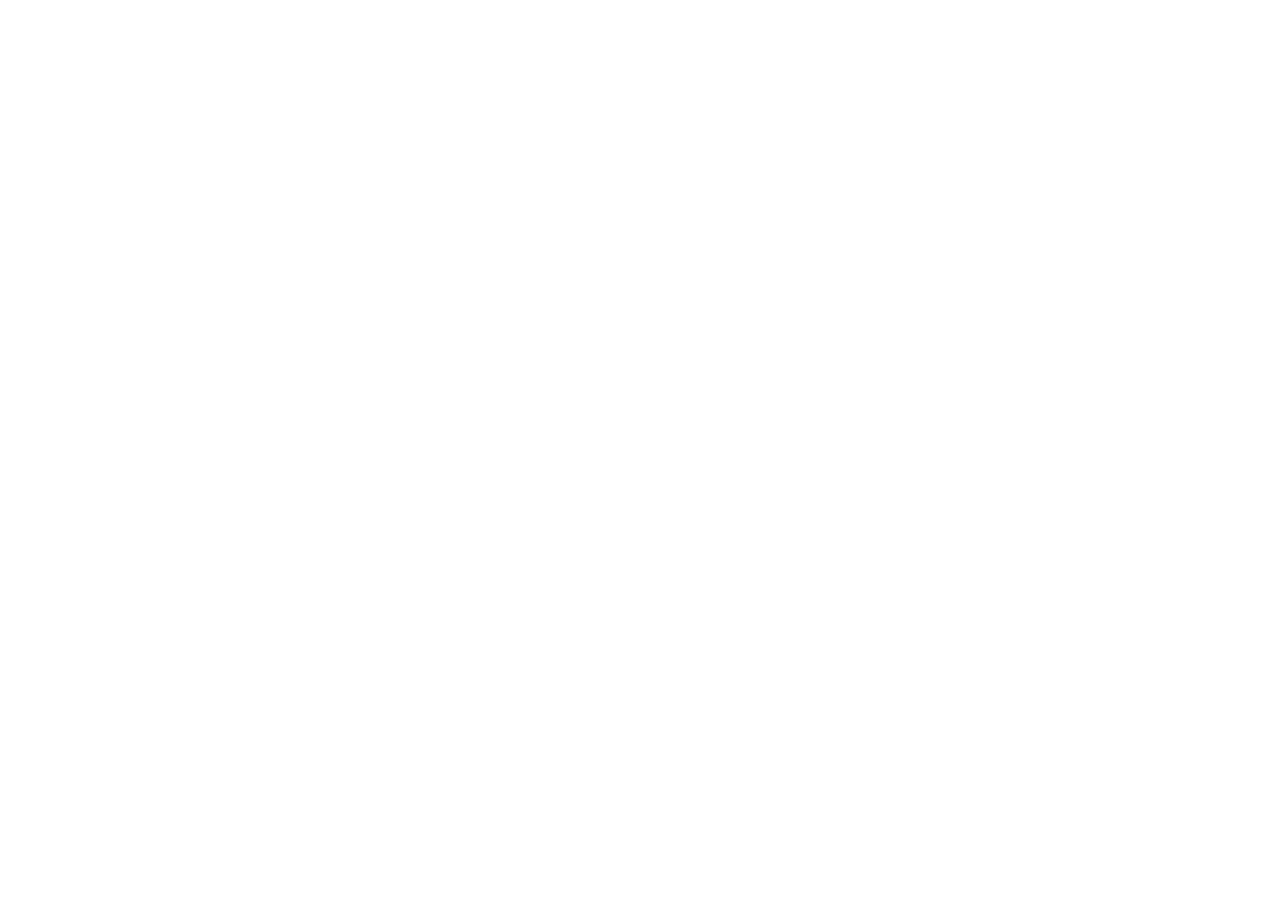
==== index.html @ 496890e6 "Code refactor" ====
<!doctype html>
<html lang="en">
<head>
	<meta charset="utf-8">

	<title>Ping-Pong Tournament</title>
	<!--[if lt IE 9]>
	<script src="http://html5shiv.googlecode.com/svn/trunk/html5.js"></script>
	<![endif]-->
</head>

<body>
	<script src="players.js"></script>
	<script src="tournament.js"></script>
</body>
</html>
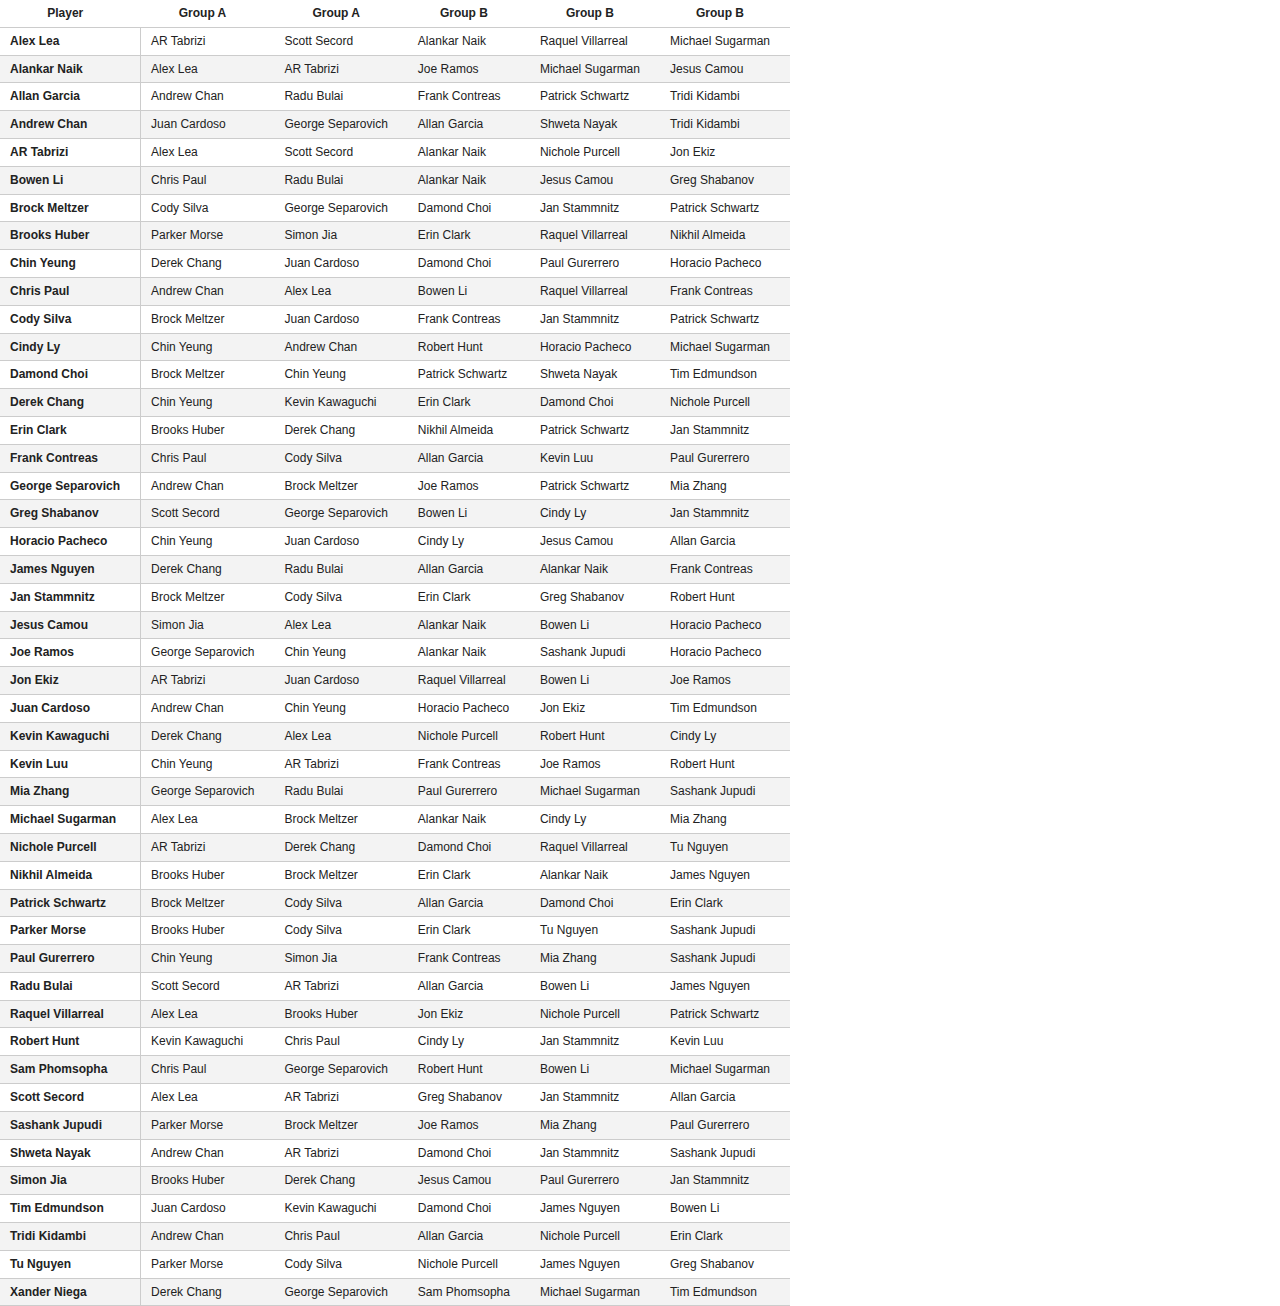
==== commit f5a85e0d: "Added HTML5 boilerplate.  Added highlighting.  Added tables for html printOut" ====
--- a/index.html
+++ b/index.html
@@ -1,16 +1,41 @@
-<!doctype html>
-<html lang="en">
-<head>
-	<meta charset="utf-8">
+<!DOCTYPE html>
+<!--[if lt IE 7]>      <html class="no-js lt-ie9 lt-ie8 lt-ie7"> <![endif]-->
+<!--[if IE 7]>         <html class="no-js lt-ie9 lt-ie8"> <![endif]-->
+<!--[if IE 8]>         <html class="no-js lt-ie9"> <![endif]-->
+<!--[if gt IE 8]><!--> <html class="no-js"> <!--<![endif]-->
+	<head>
+		<meta charset="utf-8">
+		<meta http-equiv="X-UA-Compatible" content="IE=edge">
+		<title>Ping-Pong Tournament</title>
+		<meta name="description" content="">
+		<meta name="viewport" content="width=device-width, initial-scale=1">
+		<link rel="stylesheet" href="css/normalize.css">
+		<link rel="stylesheet" href="css/main.css">
+		<script src="js/vendor/modernizr-2.6.2.min.js"></script>
+		<!--[if lt IE 9]>
+			<script src="http://html5shiv.googlecode.com/svn/trunk/html5.js"></script>
+		<![endif]-->
+	</head>
+	<body>
+		<!--[if lt IE 7]>
+			<p class="browsehappy">You are using an <strong>outhated</strong> browser. Please <a href="http://browsehappy.com/">upgrade your browser</a> to improve your experience.</p>
+		<![endif]-->
+		<table id="Games">
+			<tr>
+				<th>Player</th>
+				<th>Group A</th>
+				<th>Group A</th>
+				<th>Group B</th>
+				<th>Group B</th>
+				<th>Group B</th>
+			</tr>
+		</table>
 
-	<title>Ping-Pong Tournament</title>
-	<!--[if lt IE 9]>
-	<script src="http://html5shiv.googlecode.com/svn/trunk/html5.js"></script>
-	<![endif]-->
-</head>
-
-<body>
-	<script src="players.js"></script>
-	<script src="tournament.js"></script>
-</body>
-</html>+		<!--Begin scripts-->
+		<script src="//ajax.googleapis.com/ajax/libs/jquery/1.10.2/jquery.min.js"></script>
+		<script>window.jQuery || document.write('<script src="js/vendor/jquery-1.10.2.min.js"><\/script>')</script>
+		<script src="js/players.js"></script>
+		<script src="js/tournament.js"></script>
+		<script src="js/plugins.js"></script>
+	</body>
+</html>
--- a/css/main.css
+++ b/css/main.css
@@ -0,0 +1,297 @@
+/*! HTML5 Boilerplate v4.3.0 | MIT License | http://h5bp.com/ */
+
+/*
+ * What follows is the result of much research on cross-browser styling.
+ * Credit left inline and big thanks to Nicolas Gallagher, Jonathan Neal,
+ * Kroc Camen, and the H5BP dev community and team.
+ */
+
+/* ==========================================================================
+   Base styles: opinionated defaults
+   ========================================================================== */
+
+html,
+button,
+input,
+select,
+textarea {
+    color: #222;
+}
+
+html {
+    font-size: 12px;
+    line-height: 1.4;
+}
+
+/*
+ * Remove text-shadow in selection highlight: h5bp.com/i
+ * These selection rule sets have to be separate.
+ * Customize the background color to match your design.
+ */
+
+::-moz-selection {
+    background: #b3d4fc;
+    text-shadow: none;
+}
+
+::selection {
+    background: #b3d4fc;
+    text-shadow: none;
+}
+
+/*
+ * A better looking default horizontal rule
+ */
+
+hr {
+    display: block;
+    height: 1px;
+    border: 0;
+    border-top: 1px solid #ccc;
+    margin: 1em 0;
+    padding: 0;
+}
+
+/*
+ * Remove the gap between images, videos, audio and canvas and the bottom of
+ * their containers: h5bp.com/i/440
+ */
+
+audio,
+canvas,
+img,
+video {
+    vertical-align: middle;
+}
+
+/*
+ * Remove default fieldset styles.
+ */
+
+fieldset {
+    border: 0;
+    margin: 0;
+    padding: 0;
+}
+
+/*
+ * Allow only vertical resizing of textareas.
+ */
+
+textarea {
+    resize: vertical;
+}
+
+/* ==========================================================================
+   Browse Happy prompt
+   ========================================================================== */
+
+.browsehappy {
+    margin: 0.2em 0;
+    background: #ccc;
+    color: #000;
+    padding: 0.2em 0;
+}
+
+/* ==========================================================================
+   Author's custom styles
+   ========================================================================== */
+
+#Games th,
+#Games td { padding: 5px 20px 5px 10px; border-bottom: 1px solid #ccc; }
+#Games tr:nth-child(even) { background: #f3f3f3; }
+#Games td.player { border-right: 1px solid #ccc; font-weight: bold; }
+
+.highlight { color: red; font-weight: bold; }
+
+
+
+/* ==========================================================================
+   Helper classes
+   ========================================================================== */
+
+/*
+ * Image replacement
+ */
+
+.ir {
+    background-color: transparent;
+    border: 0;
+    overflow: hidden;
+    /* IE 6/7 fallback */
+    *text-indent: -9999px;
+}
+
+.ir:before {
+    content: "";
+    display: block;
+    width: 0;
+    height: 150%;
+}
+
+/*
+ * Hide from both screenreaders and browsers: h5bp.com/u
+ */
+
+.hidden {
+    display: none !important;
+    visibility: hidden;
+}
+
+/*
+ * Hide only visually, but have it available for screenreaders: h5bp.com/v
+ */
+
+.visuallyhidden {
+    border: 0;
+    clip: rect(0 0 0 0);
+    height: 1px;
+    margin: -1px;
+    overflow: hidden;
+    padding: 0;
+    position: absolute;
+    width: 1px;
+}
+
+/*
+ * Extends the .visuallyhidden class to allow the element to be focusable
+ * when navigated to via the keyboard: h5bp.com/p
+ */
+
+.visuallyhidden.focusable:active,
+.visuallyhidden.focusable:focus {
+    clip: auto;
+    height: auto;
+    margin: 0;
+    overflow: visible;
+    position: static;
+    width: auto;
+}
+
+/*
+ * Hide visually and from screenreaders, but maintain layout
+ */
+
+.invisible {
+    visibility: hidden;
+}
+
+/*
+ * Clearfix: contain floats
+ *
+ * For modern browsers
+ * 1. The space content is one way to avoid an Opera bug when the
+ *    `contenteditable` attribute is included anywhere else in the document.
+ *    Otherwise it causes space to appear at the top and bottom of elements
+ *    that receive the `clearfix` class.
+ * 2. The use of `table` rather than `block` is only necessary if using
+ *    `:before` to contain the top-margins of child elements.
+ */
+
+.clearfix:before,
+.clearfix:after {
+    content: " "; /* 1 */
+    display: table; /* 2 */
+}
+
+.clearfix:after {
+    clear: both;
+}
+
+/*
+ * For IE 6/7 only
+ * Include this rule to trigger hasLayout and contain floats.
+ */
+
+.clearfix {
+    *zoom: 1;
+}
+
+/* ==========================================================================
+   EXAMPLE Media Queries for Responsive Design.
+   These examples override the primary ('mobile first') styles.
+   Modify as content requires.
+   ========================================================================== */
+
+@media only screen and (min-width: 35em) {
+    /* Style adjustments for viewports that meet the condition */
+}
+
+@media print,
+       (-o-min-device-pixel-ratio: 5/4),
+       (-webkit-min-device-pixel-ratio: 1.25),
+       (min-resolution: 120dpi) {
+    /* Style adjustments for high resolution devices */
+}
+
+/* ==========================================================================
+   Print styles.
+   Inlined to avoid required HTTP connection: h5bp.com/r
+   ========================================================================== */
+
+@media print {
+    * {
+        background: transparent !important;
+        color: #000 !important; /* Black prints faster: h5bp.com/s */
+        box-shadow: none !important;
+        text-shadow: none !important;
+    }
+
+    a,
+    a:visited {
+        text-decoration: underline;
+    }
+
+    a[href]:after {
+        content: " (" attr(href) ")";
+    }
+
+    abbr[title]:after {
+        content: " (" attr(title) ")";
+    }
+
+    /*
+     * Don't show links for images, or javascript/internal links
+     */
+
+    .ir a:after,
+    a[href^="javascript:"]:after,
+    a[href^="#"]:after {
+        content: "";
+    }
+
+    pre,
+    blockquote {
+        border: 1px solid #999;
+        page-break-inside: avoid;
+    }
+
+    thead {
+        display: table-header-group; /* h5bp.com/t */
+    }
+
+    tr,
+    img {
+        page-break-inside: avoid;
+    }
+
+    img {
+        max-width: 100% !important;
+    }
+
+    @page {
+        margin: 0.5cm;
+    }
+
+    p,
+    h2,
+    h3 {
+        orphans: 3;
+        widows: 3;
+    }
+
+    h2,
+    h3 {
+        page-break-after: avoid;
+    }
+}
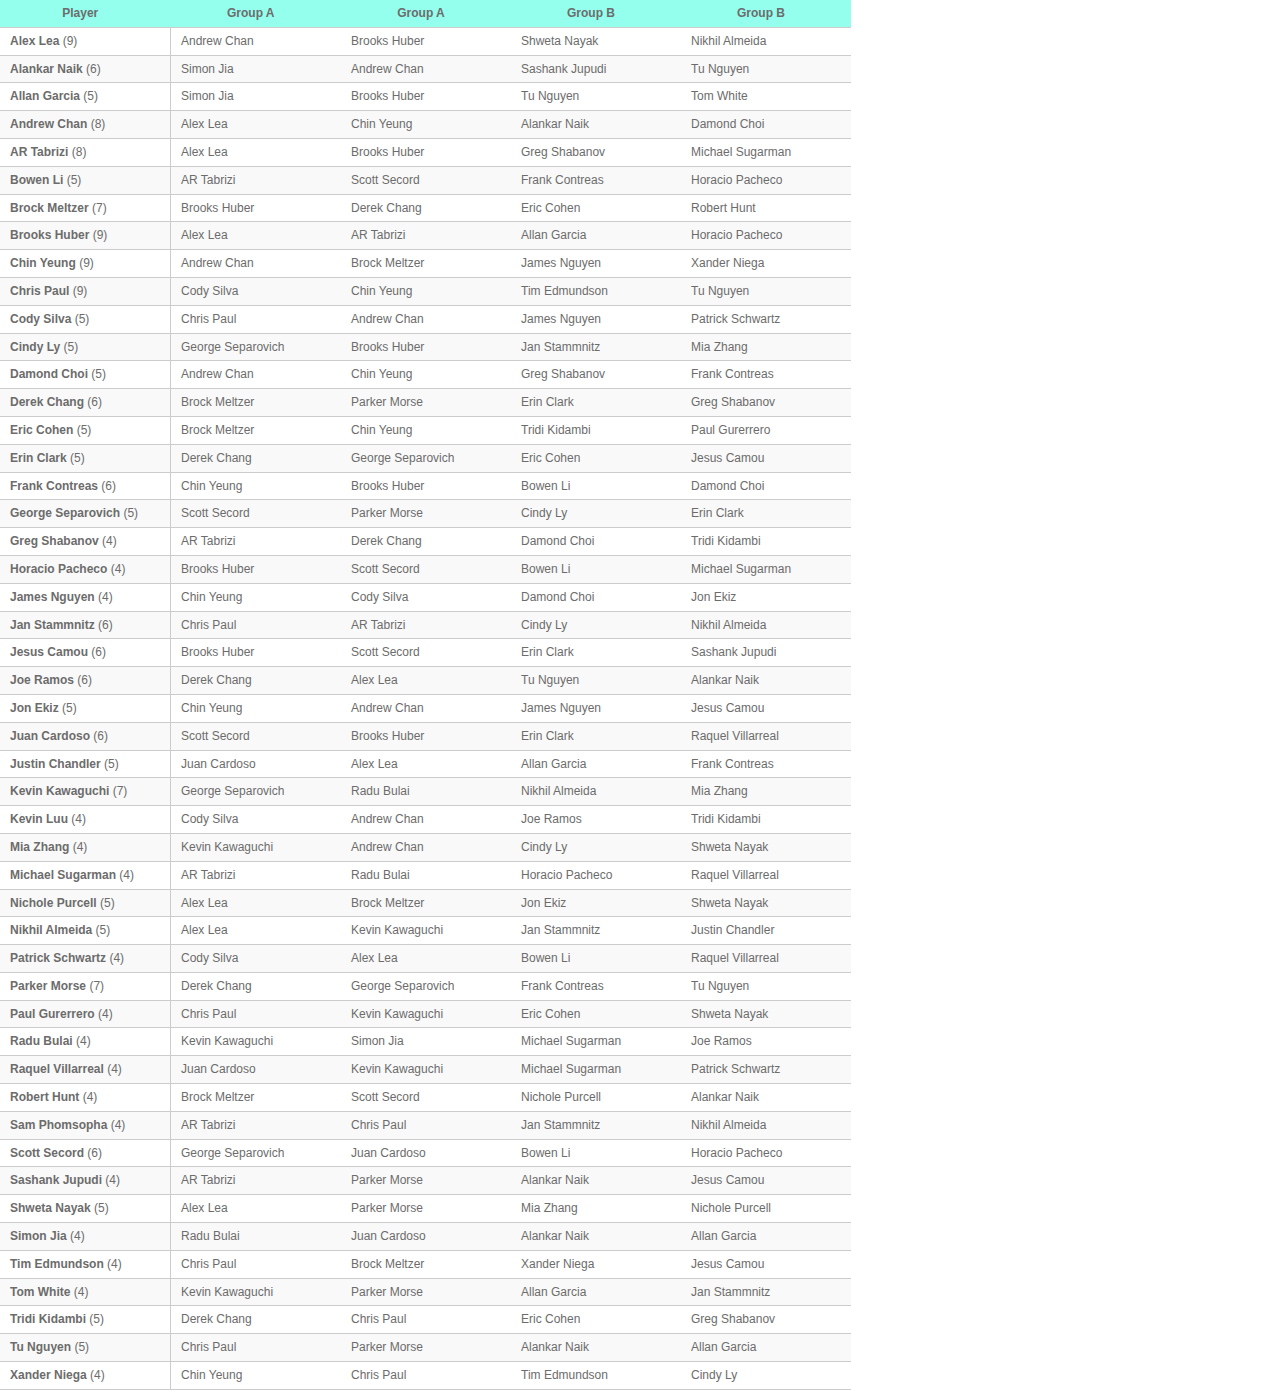
==== commit 6d5156cb: "Shortened matches to 2" ====
--- a/index.html
+++ b/index.html
@@ -27,7 +27,6 @@
 				<th>Group A</th>
 				<th>Group B</th>
 				<th>Group B</th>
-				<th>Group B</th>
 			</tr>
 		</table>
 
--- a/css/main.css
+++ b/css/main.css
@@ -15,7 +15,7 @@
 input,
 select,
 textarea {
-    color: #222;
+    color: #444;
 }
 
 html {
@@ -98,9 +98,12 @@
    ========================================================================== */
 
 #Games th,
-#Games td { padding: 5px 20px 5px 10px; border-bottom: 1px solid #ccc; }
-#Games tr:nth-child(even) { background: #f3f3f3; }
-#Games td.player { border-right: 1px solid #ccc; font-weight: bold; }
+#Games td { padding: 5px 20px 5px 10px; border-bottom: 1px solid #ccc; min-width: 140px; }
+#Games:hover { color: #6c6c6c; }
+#Games tr:nth-child(even) { background: #f9f9f9; }
+#Games tr:hover { background: #94FFED; }
+#Games td { cursor: pointer; }
+#Games td.player { border-right: 1px solid #ccc; }
 
 .highlight { color: red; font-weight: bold; }
 
